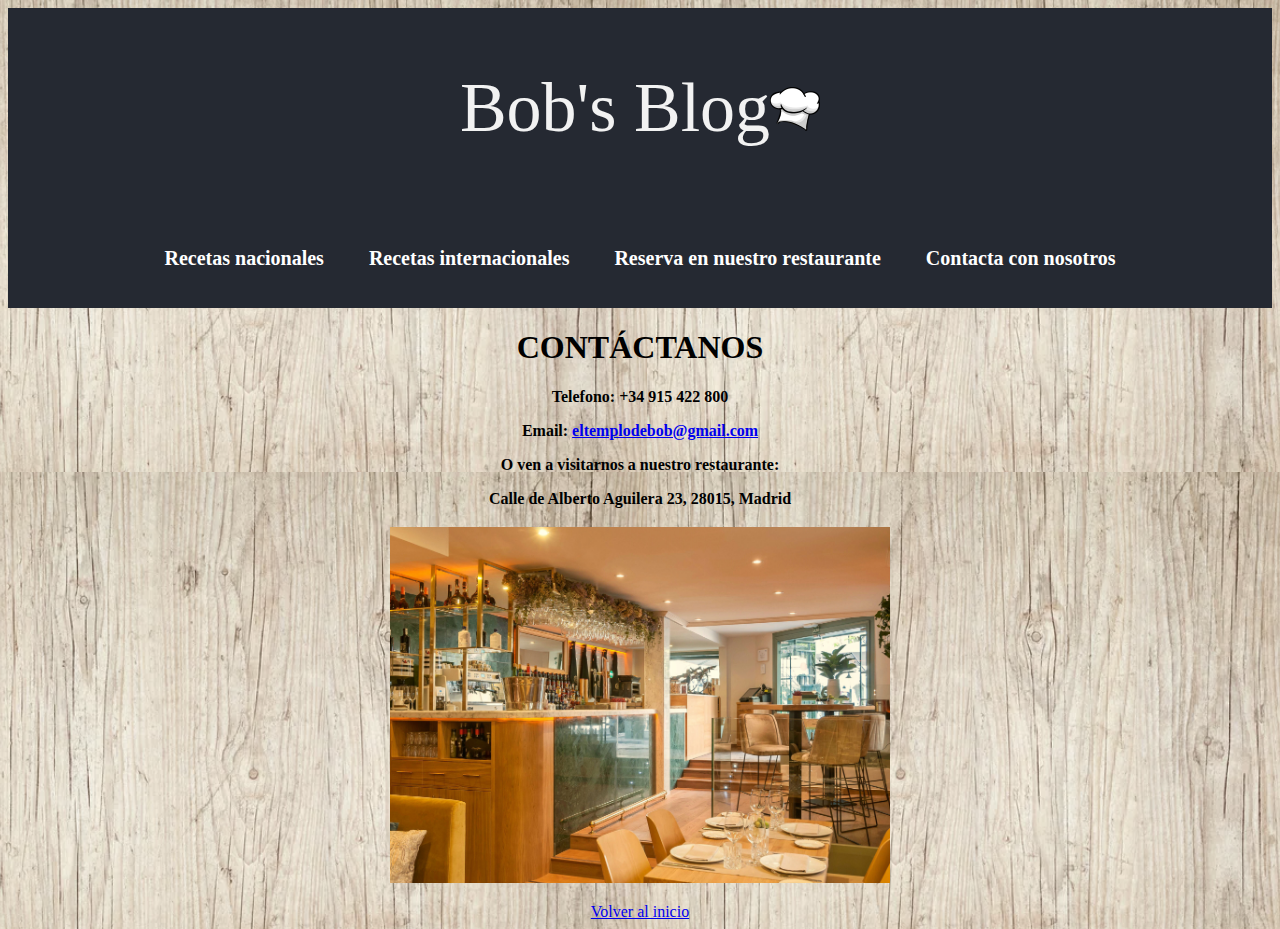
==== src/contacto.html @ ac969bad "Subida definitiva p2" ====
<!DOCTYPE html>
<HTML>
    <head>
        <title>Contacto</title>
        <link rel="stylesheet" type="text/css" href="estilos.css">
        <link rel="stylesheet" type="text/css" href="header.css">
    </head>
    
    <body>
        <!--Hacer un menú de navegación en HTML	-->
        <header>
            <div class="wrapper">
                <div class="logo">Bob's Blog<img alt="Imagen gorro" src="./images/gorrochefcursor.png" width="50"></div>
                <nav>
                    <a href="nacionales.html">Recetas nacionales</a>
            <a href="internacionales.html">Recetas internacionales</a>
            <a href="restaurante.html">Reserva en nuestro restaurante</a>
            <a href="contacto.html">Contacta con nosotros</a>
                </nav>
            </div>
        </header>

        <main> <!-- Contenido principal de la página actual-->
            <article> <!-- Algo autocontenido, distribuible, reusable de forma independiente -->
              <section>
                <h1>CONTÁCTANOS</h1>
                <p>Telefono: +34 915 422 800</p>
                <p>Email: <a href="mailto:eltemplodebob@gmail.com?subject=Asunto&body=Contenido">eltemplodebob@gmail.com</a></p>
                <p>O ven a visitarnos a nuestro restaurante:</p>
                <p>Calle de Alberto Aguilera 23, 28015, Madrid</p>
              </section>
              <aside>
                <h3></h3>
                <figure>
                  <img alt="Imagen chef" src="./images/restaurante.jpg" width="500">
                  <figcaption></figcaption>
                </figure>
              </aside>
            </article>
        </main>
        <footer>
            <a href="index.html">Volver al inicio</a>
        </footer>

</HTML>
---- src/estilos.css ----
table {
    border-collapse: collapse;
    border: 2px solid rgb(140 140 140);
    font-family: sans-serif;
    font-size: 0.8rem;
    letter-spacing: 1px;
    text-align: justify;
    margin: 0 auto;

  }

  video {
    width:800;
    text-align: center;
    margin: 0 auto;
  }

  img {
    width:800;
    /*text-align: justify;*/
    margin: 0 auto;
    text-align: center;

  }

  p{
    font-weight: bold;
    text-align: center;
  }

  legend{
    font-weight: bold;
  }

  body{
    background-image: url("./images/fondopantallamaderalisa.png");
    /*cursor: url("./images/gorrochefcursor.png"), auto;*/
    text-align: center;
  }

  .custom-cursor {
    width: 200px;
    height: 100px;
    background-color: #f0f0f0;
    padding: 20px;
    text-align: center;
    cursor: url("./images/gorrochefcursor.png"), auto; /* Utiliza la imagen 'cursor.png' como cursor */
}

  caption {
    caption-side: bottom;
    padding: 10px;
    font-weight: bold;
    text-align: justify;
    margin: 0 auto;
    width:100%;

  }
  
  thead,
  tfoot {
    background-color: rgb(228 240 245);
  }
  
  th,
  td {
    border: 1px solid rgb(160 160 160);
    padding: 8px 10px;
    text-align: justify;
    font-weight: bold;
  }
  
  td:last-of-type {
    text-align: center;
  }

  li {
    list-style-type: circle;
  }
  
  li li {
    list-style-type: square;
  }
  
  tbody > tr:nth-of-type(even) {
    background-color: rgb(237 238 242);
  }
  
  tfoot th {
    text-align: right;
    font-weight: bold;
  }
  
  tfoot td {
    font-weight: bold;
  }
---- src/header.css ----
header {
    width:100%; /* Establecemos que el header abarque el 100% del documento */
    overflow:hidden; /* Eliminamos errores de float */
    background:#252932;
    margin-bottom:20px;
    color:#fff;
    vertical-align: center;
  }
  
  .wrapper {
    width:90%; /* Establecemos que el ancho sera del 90% */
    max-width:1000px; /* Aqui le decimos que el ancho máximo sera de 1000px */
    margin:auto; /* Centramos los elementos */
    overflow:hidden; /* Eliminamos errores de float */
  }
  
  header .logo {
    color:#f2f2f2;
    font-size:70px;
    line-height:200px;
    float:center;
    /*width:100%*/
  }
  
  header nav {
    float:center;
    line-height:100px;
    font-size:20px;
  }
  
  header nav a {
    display:inline-block;
    color:#fff;
    text-decoration:none;
    padding:10px 20px;
    line-height:normal;
    font-size:20px;
    font-weight:bold;
    -webkit-transition:all 500ms ease;
    -o-transition:all 500ms ease;
    transition:all 500ms ease;
  }
  
  header nav a:hover {
    background:#f56f3a;
    border-radius:50px;
  }

  @media screen and (max-width: 950px) {
    header .logo,
    header nav {
      width:100%;
      text-align:center; /*Centramos el menu y el logotipo*/
      line-height:100px;
    }
  
    .header2 {
      height:auto;
      text-align: center;
    }
  
    .header2 .logo,
    .header2 nav {
      line-height:50px;
    }
  }
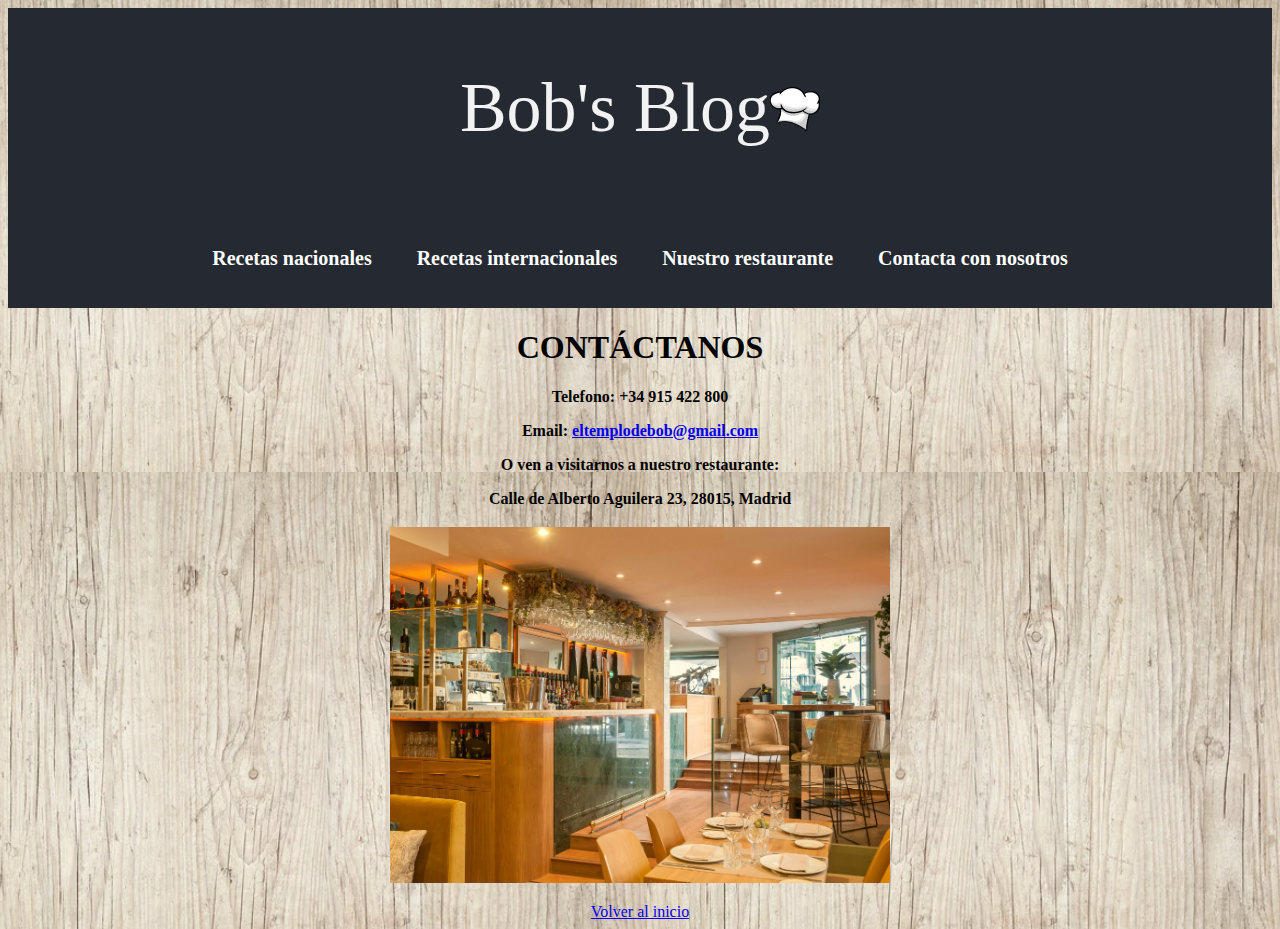
==== commit c3e9b03b: "Subida definitiva entrega p2" ====
--- a/src/contacto.html
+++ b/src/contacto.html
@@ -14,7 +14,7 @@
                 <nav>
                     <a href="nacionales.html">Recetas nacionales</a>
             <a href="internacionales.html">Recetas internacionales</a>
-            <a href="restaurante.html">Reserva en nuestro restaurante</a>
+            <a href="restaurante.html">Nuestro restaurante</a>
             <a href="contacto.html">Contacta con nosotros</a>
                 </nav>
             </div>
